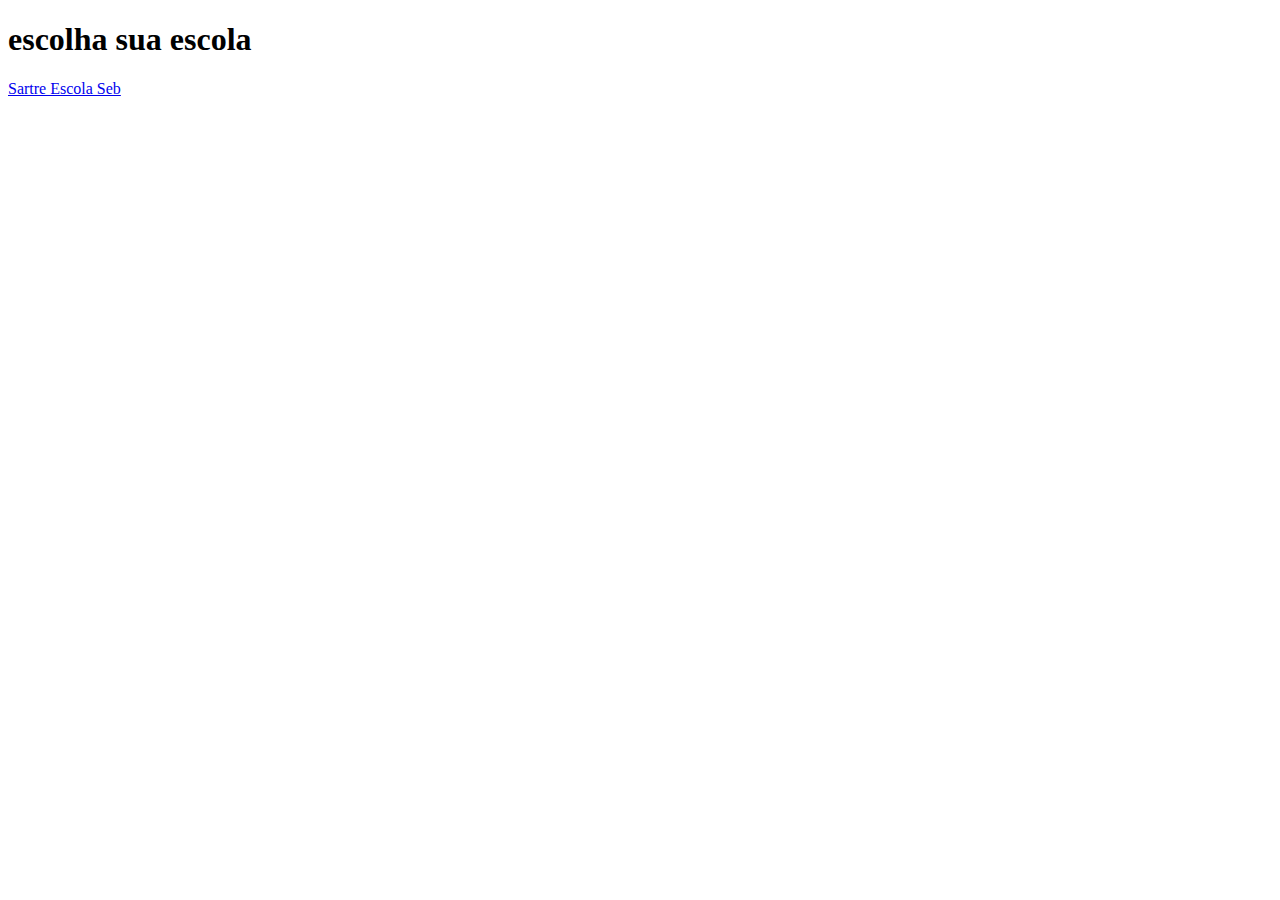
==== index.html @ e28617fb "criação dos arquivos e textos iniciais" ====
<!DOCTYPE html>
<html lang="pt-br">
<head>
    <meta charset="UTF-8">
    <meta name="viewport" content="width=device-width, initial-scale=1.0">
    <title>CME Guteu</title>
</head>
<body>
    <h1>escolha sua escola</h1>
    <a href="sartre.html">Sartre Escola Seb</a>
</body>
</html>
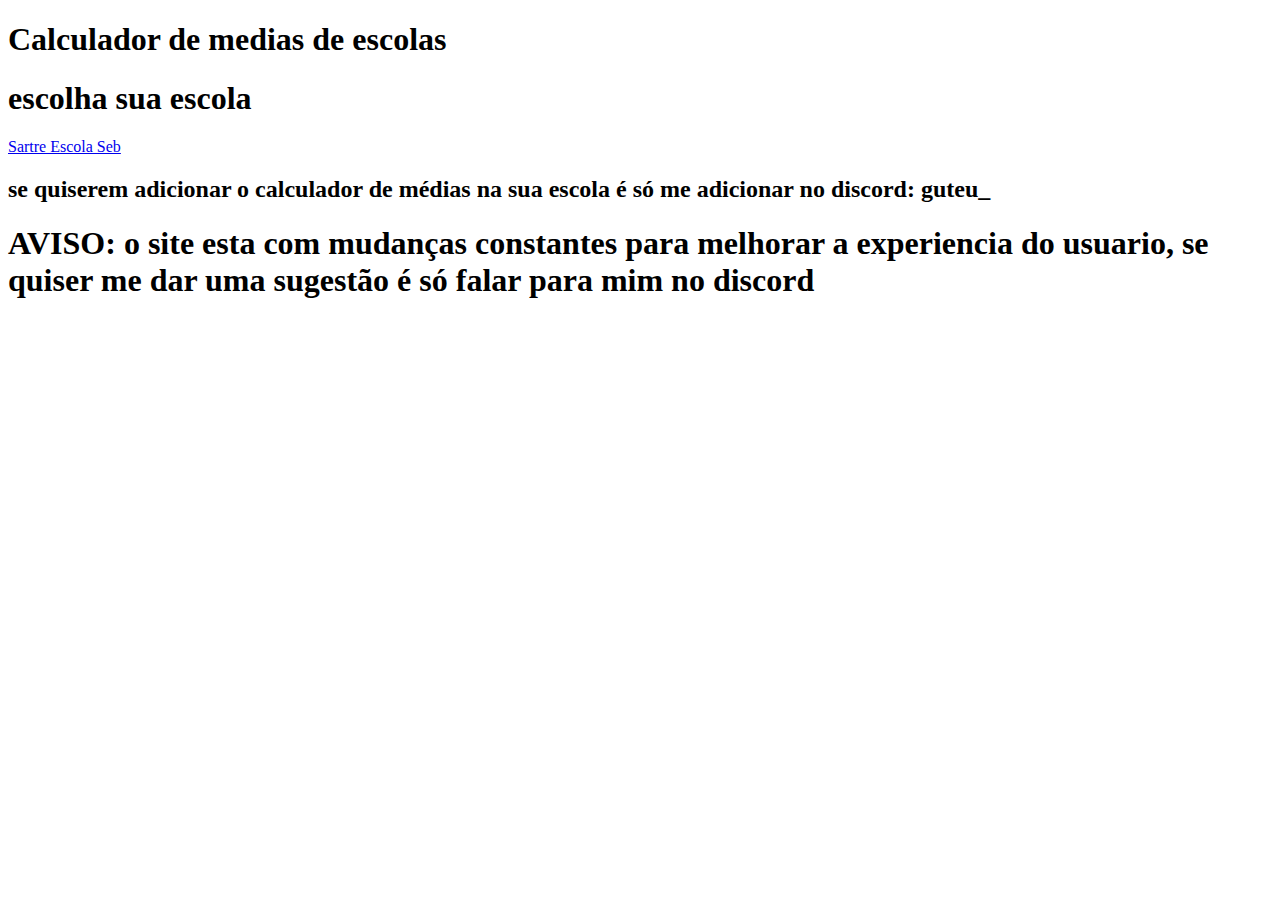
==== commit 7abdeab7: "adição dos inputs e alguns titulos e avisos" ====
--- a/index.html
+++ b/index.html
@@ -6,7 +6,10 @@
     <title>CME Guteu</title>
 </head>
 <body>
+    <h1>Calculador de medias de escolas</h1>
     <h1>escolha sua escola</h1>
     <a href="sartre.html">Sartre Escola Seb</a>
+    <h2>se quiserem adicionar o calculador de médias na sua escola é só me adicionar no discord: <strong>guteu_</strong></h2>
+    <h1>AVISO: o site esta com mudanças constantes para melhorar a experiencia do usuario, se quiser me dar uma sugestão é só falar para mim no discord</h1>
 </body>
 </html>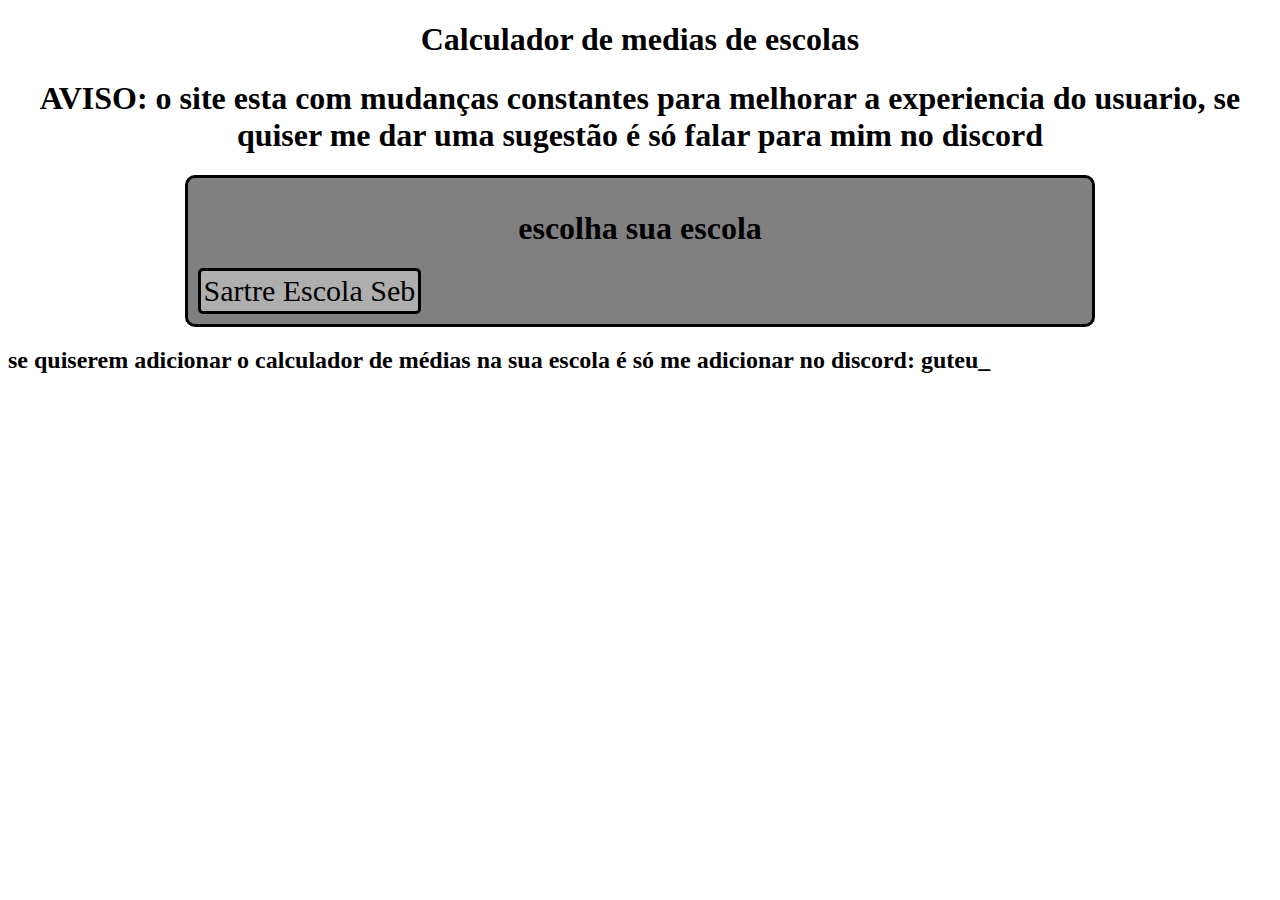
==== commit 4b534e2b: "atualização visual e adição do arquivo css" ====
--- a/index.html
+++ b/index.html
@@ -4,12 +4,15 @@
     <meta charset="UTF-8">
     <meta name="viewport" content="width=device-width, initial-scale=1.0">
     <title>CME Guteu</title>
+    <link rel="stylesheet" href="style.css">
 </head>
 <body>
     <h1>Calculador de medias de escolas</h1>
-    <h1>escolha sua escola</h1>
-    <a href="sartre.html">Sartre Escola Seb</a>
+    <h1>AVISO: o site esta com mudanças constantes para melhorar a experiencia do usuario, se quiser me dar uma sugestão é só falar para mim no discord</h1>
+    <div class="caixaEscolhas">
+        <h1>escolha sua escola</h1>
+        <a href="sartre.html">Sartre Escola Seb</a>
+    </div>
     <h2>se quiserem adicionar o calculador de médias na sua escola é só me adicionar no discord: <strong>guteu_</strong></h2>
-    <h1>AVISO: o site esta com mudanças constantes para melhorar a experiencia do usuario, se quiser me dar uma sugestão é só falar para mim no discord</h1>
 </body>
 </html>--- a/style.css
+++ b/style.css
@@ -0,0 +1,32 @@
+@charset "UTF-8";
+
+:root {
+    --cor-link: black;
+}
+
+a, a:visited {
+    text-decoration: none;
+    color: var(--cor-link);
+}
+
+h1 {
+    text-align: center;
+}
+
+.caixaEscolhas {
+    background-color: gray;
+    width: 70%;
+    padding: 10px;
+    border-radius: 10px;
+    border: 3px solid black;
+    margin: auto;
+}
+
+div.caixaEscolhas a {
+    font-size: 30px;
+    display: inline-block;
+    background-color: rgb(174, 174, 174);
+    padding: 3px;
+    border-radius: 5px;
+    border: 3px solid black;
+}
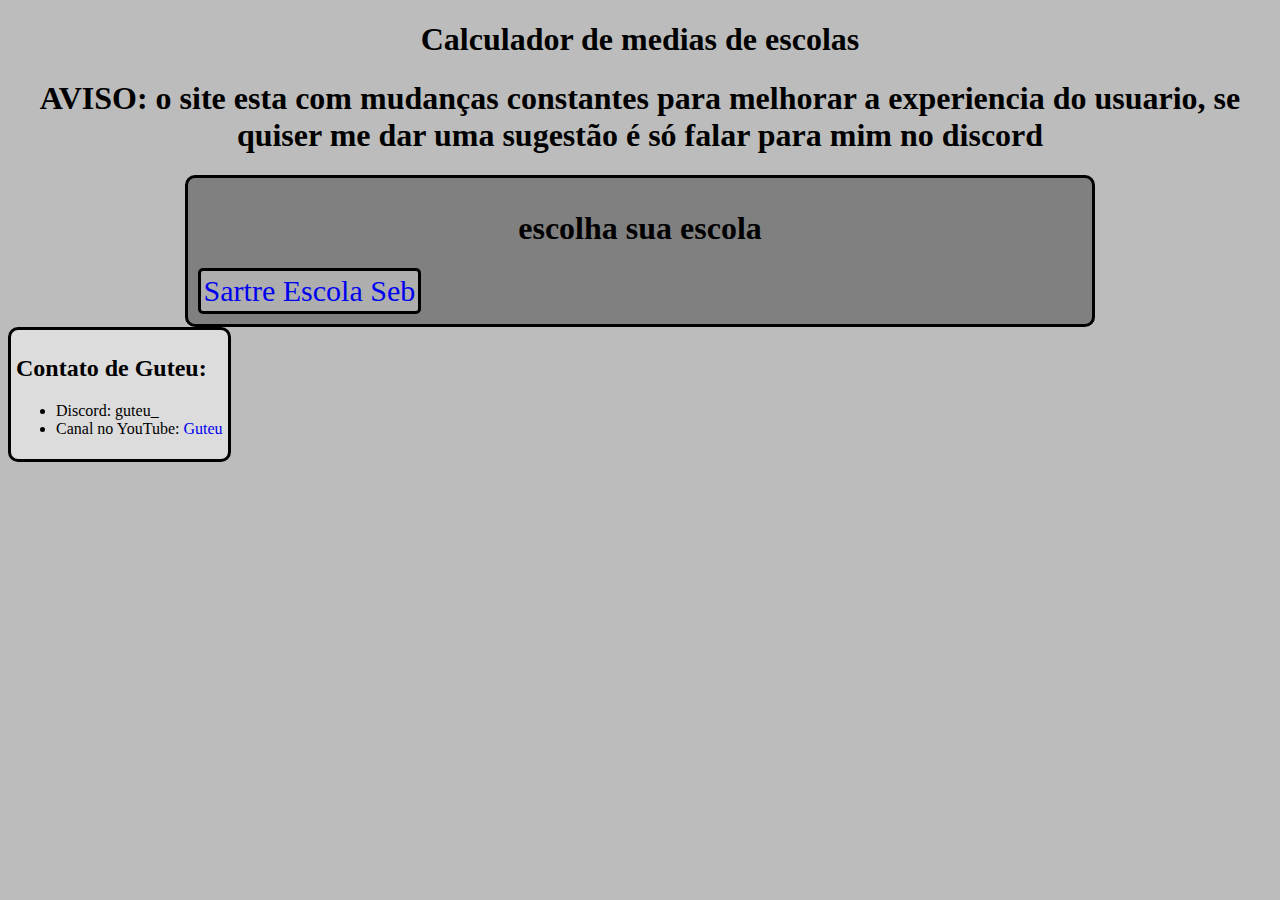
==== commit b418106d: "atualização e adição de visual e conteudo" ====
--- a/index.html
+++ b/index.html
@@ -5,6 +5,15 @@
     <meta name="viewport" content="width=device-width, initial-scale=1.0">
     <title>CME Guteu</title>
     <link rel="stylesheet" href="style.css">
+    <style>
+        .caixa {
+            display: inline-block;
+            background-color: gainsboro;
+            padding: 5px;
+            border-radius: 10px;
+            border: 3px solid black;
+        }
+    </style>
 </head>
 <body>
     <h1>Calculador de medias de escolas</h1>
@@ -13,6 +22,13 @@
         <h1>escolha sua escola</h1>
         <a href="sartre.html">Sartre Escola Seb</a>
     </div>
-    <h2>se quiserem adicionar o calculador de médias na sua escola é só me adicionar no discord: <strong>guteu_</strong></h2>
+    <div class="caixa">
+        <h2>Contato de Guteu:</h2>
+        <ul>
+            <li>Discord: guteu_</li>
+            <li>Canal no YouTube: <a href="https://www.youtube.com/channel/UCbprvYrUFBp2rOdwORzqHzQ">Guteu</a></li>
+            
+        </ul>
+    </div>
 </body>
 </html>--- a/style.css
+++ b/style.css
@@ -1,7 +1,11 @@
 @charset "UTF-8";
 
 :root {
-    --cor-link: black;
+    --cor-link: #0000EE;
+}
+
+body {
+    background-color: rgb(188, 188, 188);
 }
 
 a, a:visited {
